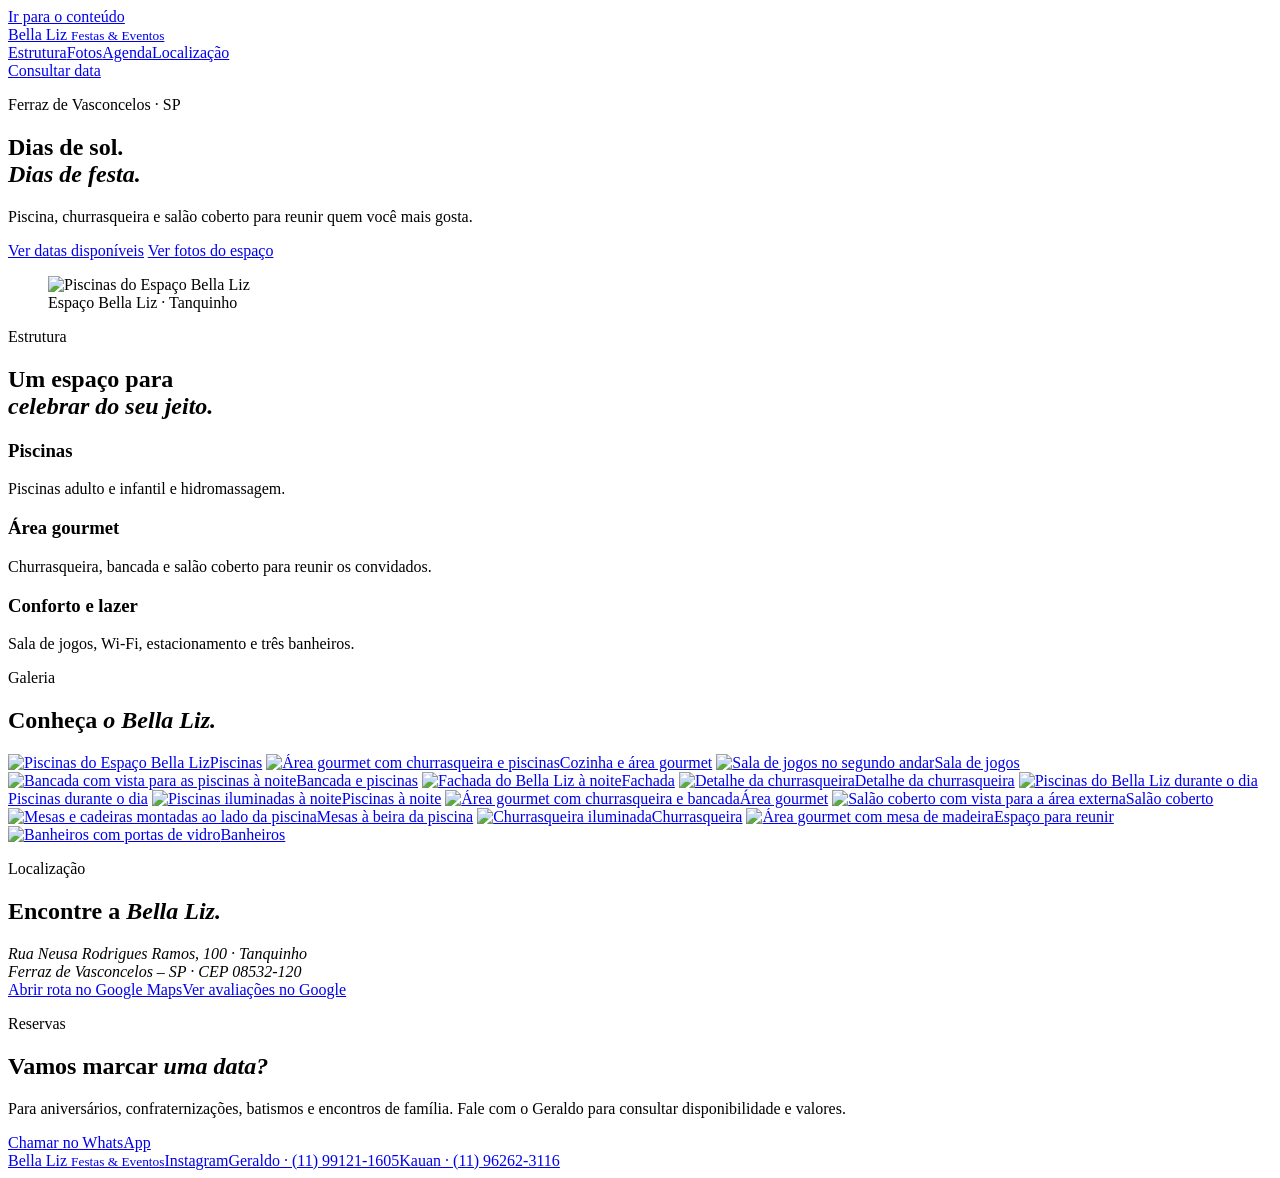
==== index.html @ a28b05e6 "Add files via upload" ====
<!doctype html>
<html lang="pt-BR">
<head>
<meta charset="utf-8">
<meta name="viewport" content="width=device-width, initial-scale=1">
<meta name="theme-color" content="#f5f4ea">
<meta name="description" content="Salão de festas com piscinas, churrasqueira e área gourmet no Tanquinho, em Ferraz de Vasconcelos. Consulte sua data com o Espaço Bella Liz.">
<title>Bella Liz | Espaço para festas em Ferraz de Vasconcelos</title>
<link rel="icon" href="data:image/svg+xml,%3Csvg xmlns='http://www.w3.org/2000/svg' viewBox='0 0 64 64'%3E%3Crect width='64' height='64' rx='16' fill='%23112f2a'/%3E%3Ctext x='32' y='44' font-family='Georgia' font-size='36' text-anchor='middle' fill='%23e9fb91'%3EB%3C/text%3E%3C/svg%3E">
<link rel="preconnect" href="https://fonts.googleapis.com">
<link rel="preconnect" href="https://fonts.gstatic.com" crossorigin>
<link href="https://fonts.googleapis.com/css2?family=DM+Sans:wght@400;500;600;700&family=Instrument+Serif:ital@0;1&display=swap" rel="stylesheet">
<link rel="stylesheet" href="style.css">
<script src="site.js" defer></script>
</head>
<body>
<a class="skip" href="#inicio">Ir para o conteúdo</a>
<header class="wrap header">
  <a class="brand" href="#inicio">Bella Liz <small>Festas &amp; Eventos</small></a>
  <nav aria-label="Menu principal"><a href="#estrutura">Estrutura</a><a href="#galeria">Fotos</a><a href="agenda.html">Agenda</a><a href="#localizacao">Localização</a></nav>
  <a class="button outline" href="#contato">Consultar data</a>
</header>
<main id="inicio">
  <section class="wrap hero" aria-labelledby="titulo">
    <div class="hero-copy">
      <p class="eyebrow">Ferraz de Vasconcelos · SP</p>
      <h1 id="titulo">Dias de sol.<br><em>Dias de festa.</em></h1>
      <p class="lede">Piscina, churrasqueira e salão coberto para reunir quem você mais gosta.</p>
      <a class="button lime" href="agenda.html">Ver datas disponíveis</a>
      <a class="textlink" href="#galeria">Ver fotos do espaço</a>
    </div>
    <figure class="hero-photo"><img src="fotos/principal.webp" alt="Piscinas do Espaço Bella Liz" fetchpriority="high"><figcaption>Espaço Bella Liz · Tanquinho</figcaption></figure>
  </section>
  <section class="wrap structure" id="estrutura">
    <div class="section-heading"><p class="eyebrow">Estrutura</p><h2>Um espaço para<br><em>celebrar do seu jeito.</em></h2></div>
    <div class="features">
      <article><h3>Piscinas</h3><p>Piscinas adulto e infantil e hidromassagem.</p></article>
      <article><h3>Área gourmet</h3><p>Churrasqueira, bancada e salão coberto para reunir os convidados.</p></article>
      <article><h3>Conforto e lazer</h3><p>Sala de jogos, Wi-Fi, estacionamento e três banheiros.</p></article>
    </div>
  </section>
  <section class="gallery" id="galeria"><div class="wrap">
    <div class="section-heading"><p class="eyebrow">Galeria</p><h2>Conheça <em>o Bella Liz.</em></h2></div>
    <div class="photos">
      <a href="fotos/principal.webp"><img loading="lazy" src="fotos/principal.webp" alt="Piscinas do Espaço Bella Liz"><span>Piscinas</span></a>
      <a href="fotos/cozinha-tratada.webp"><img loading="lazy" src="fotos/cozinha-tratada.webp" alt="Área gourmet com churrasqueira e piscinas"><span>Cozinha e área gourmet</span></a>
      <a href="fotos/sala-de-jogos.webp"><img loading="lazy" src="fotos/sala-de-jogos.webp" alt="Sala de jogos no segundo andar"><span>Sala de jogos</span></a>
      <a href="fotos/pia-e-piscinas.webp"><img loading="lazy" src="fotos/pia-e-piscinas.webp" alt="Bancada com vista para as piscinas à noite"><span>Bancada e piscinas</span></a>
      <a href="fotos/fachada.webp"><img loading="lazy" src="fotos/fachada.webp" alt="Fachada do Bella Liz à noite"><span>Fachada</span></a>
      <a href="fotos/churrasqueira-tratada.webp"><img loading="lazy" src="fotos/churrasqueira-tratada.webp" alt="Detalhe da churrasqueira"><span>Detalhe da churrasqueira</span></a>
      <a href="fotos/piscina-dia.jpg"><img loading="lazy" src="fotos/piscina-dia.jpg" alt="Piscinas do Bella Liz durante o dia"><span>Piscinas durante o dia</span></a>
      <a href="fotos/piscina-noite.jpg"><img loading="lazy" src="fotos/piscina-noite.jpg" alt="Piscinas iluminadas à noite"><span>Piscinas à noite</span></a>
      <a href="fotos/area-gourmet.jpg"><img loading="lazy" src="fotos/area-gourmet.jpg" alt="Área gourmet com churrasqueira e bancada"><span>Área gourmet</span></a>
      <a href="fotos/salao.jpg"><img loading="lazy" src="fotos/salao.jpg" alt="Salão coberto com vista para a área externa"><span>Salão coberto</span></a>
      <a href="fotos/mesas-piscina.jpg"><img loading="lazy" src="fotos/mesas-piscina.jpg" alt="Mesas e cadeiras montadas ao lado da piscina"><span>Mesas à beira da piscina</span></a>
      <a href="fotos/churrasqueira.jpg"><img loading="lazy" src="fotos/churrasqueira.jpg" alt="Churrasqueira iluminada"><span>Churrasqueira</span></a>
      <a href="fotos/area-gourmet-2.jpg"><img loading="lazy" src="fotos/area-gourmet-2.jpg" alt="Área gourmet com mesa de madeira"><span>Espaço para reunir</span></a>
      <a href="fotos/banheiros.jpg"><img loading="lazy" src="fotos/banheiros.jpg" alt="Banheiros com portas de vidro"><span>Banheiros</span></a>
    </div>
  </div></section>
  <section class="wrap visit" id="localizacao">
    <div><p class="eyebrow">Localização</p><h2>Encontre a <em>Bella Liz.</em></h2><address>Rua Neusa Rodrigues Ramos, 100 · Tanquinho<br>Ferraz de Vasconcelos – SP · CEP 08532-120</address></div>
    <div class="visit-links"><a class="button outline" href="https://www.google.com/maps/search/?api=1&amp;query=Rua+Neusa+Rodrigues+Ramos+100+Tanquinho+Ferraz+de+Vasconcelos+SP+08532-120">Abrir rota no Google Maps</a><a class="textlink" href="https://www.google.com/search?kgmid=/g/11mscnjflk&amp;q=BELLA+LIZ+FESTAS+E+EVENTOS&amp;hl=pt_BR">Ver avaliações no Google</a></div>
  </section>
  <section class="wrap booking" id="contato">
    <div><p class="eyebrow">Reservas</p><h2>Vamos marcar <em>uma data?</em></h2><p>Para aniversários, confraternizações, batismos e encontros de família. Fale com o Geraldo para consultar disponibilidade e valores.</p></div>
    <a class="button lime" href="https://wa.me/5511991211605?text=Ol%C3%A1%21%20Gostaria%20de%20consultar%20uma%20data%20no%20Espa%C3%A7o%20Bella%20Liz.">Chamar no WhatsApp</a>
  </section>
</main>
<footer class="wrap footer"><a class="brand" href="#inicio">Bella Liz <small>Festas &amp; Eventos</small></a><a href="https://www.instagram.com/bellalizfestaseeventos/">Instagram</a><a href="https://wa.me/5511991211605">Geraldo · (11) 99121-1605</a><a href="https://wa.me/5511962623116">Kauan · (11) 96262-3116</a></footer>
<dialog aria-labelledby="foto-legenda"><div class="viewer"><button class="close" aria-label="Fechar foto">×</button><img alt=""><div class="controls"><button class="prev" aria-label="Foto anterior">‹</button><p id="foto-legenda"></p><button class="next" aria-label="Próxima foto">›</button></div></div></dialog>
</body>
</html>
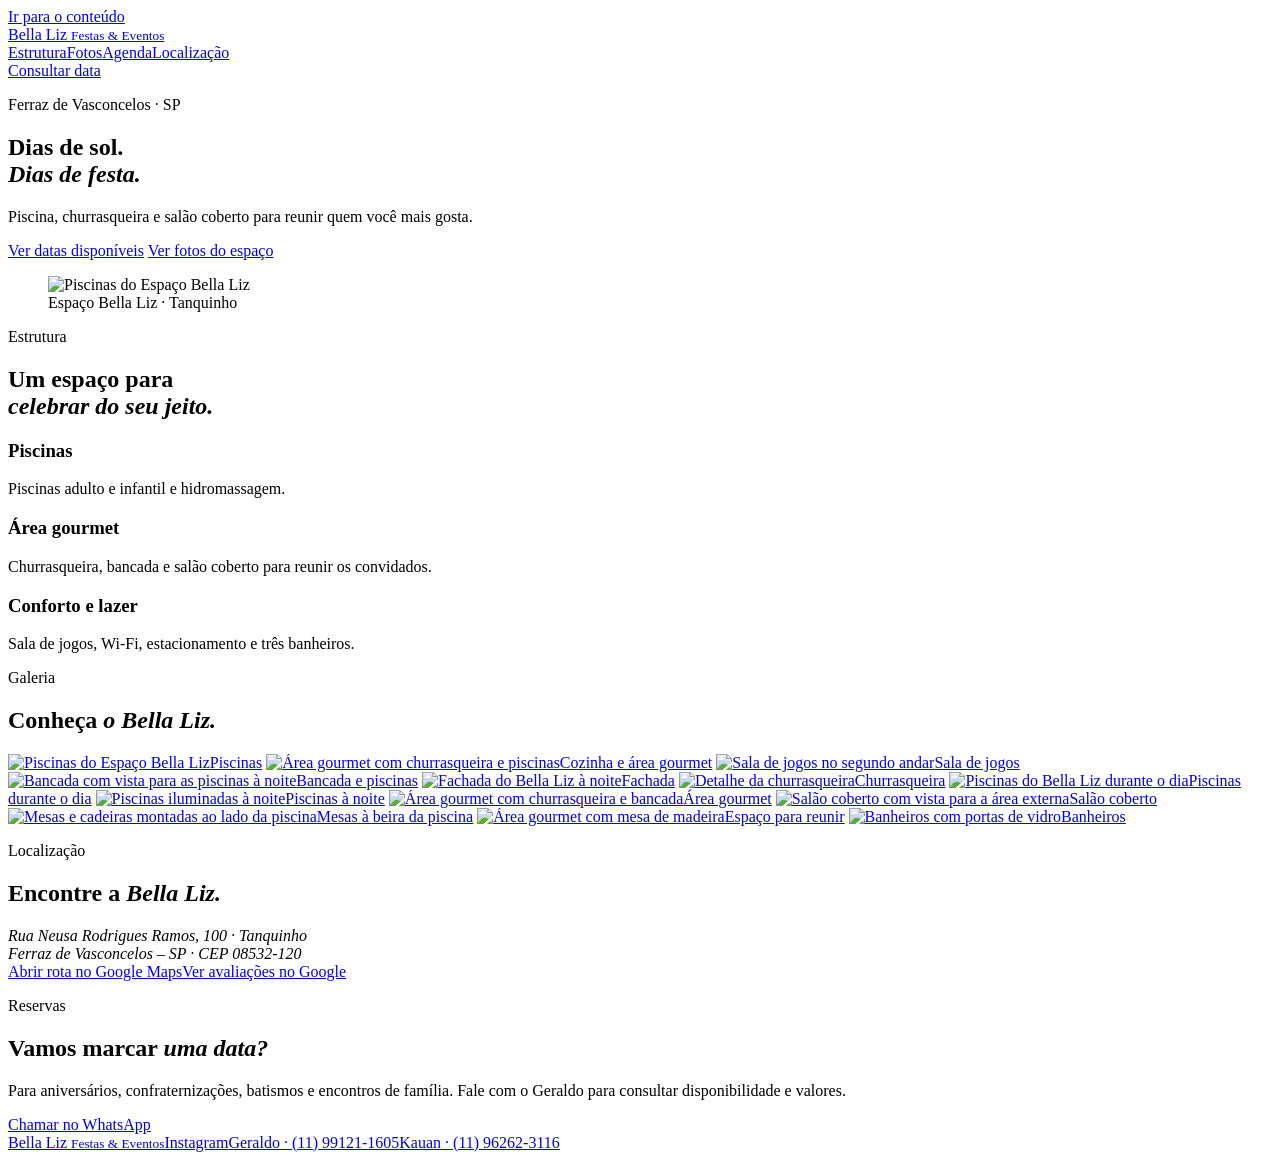
==== commit e80d01d3: "Update index.html" ====
--- a/index.html
+++ b/index.html
@@ -47,13 +47,12 @@
       <a href="fotos/sala-de-jogos.webp"><img loading="lazy" src="fotos/sala-de-jogos.webp" alt="Sala de jogos no segundo andar"><span>Sala de jogos</span></a>
       <a href="fotos/pia-e-piscinas.webp"><img loading="lazy" src="fotos/pia-e-piscinas.webp" alt="Bancada com vista para as piscinas à noite"><span>Bancada e piscinas</span></a>
       <a href="fotos/fachada.webp"><img loading="lazy" src="fotos/fachada.webp" alt="Fachada do Bella Liz à noite"><span>Fachada</span></a>
-      <a href="fotos/churrasqueira-tratada.webp"><img loading="lazy" src="fotos/churrasqueira-tratada.webp" alt="Detalhe da churrasqueira"><span>Detalhe da churrasqueira</span></a>
+      <a href="fotos/churrasqueira-tratada.webp"><img loading="lazy" src="fotos/churrasqueira-tratada.webp" alt="Detalhe da churrasqueira"><span>Churrasqueira</span></a>
       <a href="fotos/piscina-dia.jpg"><img loading="lazy" src="fotos/piscina-dia.jpg" alt="Piscinas do Bella Liz durante o dia"><span>Piscinas durante o dia</span></a>
       <a href="fotos/piscina-noite.jpg"><img loading="lazy" src="fotos/piscina-noite.jpg" alt="Piscinas iluminadas à noite"><span>Piscinas à noite</span></a>
       <a href="fotos/area-gourmet.jpg"><img loading="lazy" src="fotos/area-gourmet.jpg" alt="Área gourmet com churrasqueira e bancada"><span>Área gourmet</span></a>
       <a href="fotos/salao.jpg"><img loading="lazy" src="fotos/salao.jpg" alt="Salão coberto com vista para a área externa"><span>Salão coberto</span></a>
       <a href="fotos/mesas-piscina.jpg"><img loading="lazy" src="fotos/mesas-piscina.jpg" alt="Mesas e cadeiras montadas ao lado da piscina"><span>Mesas à beira da piscina</span></a>
-      <a href="fotos/churrasqueira.jpg"><img loading="lazy" src="fotos/churrasqueira.jpg" alt="Churrasqueira iluminada"><span>Churrasqueira</span></a>
       <a href="fotos/area-gourmet-2.jpg"><img loading="lazy" src="fotos/area-gourmet-2.jpg" alt="Área gourmet com mesa de madeira"><span>Espaço para reunir</span></a>
       <a href="fotos/banheiros.jpg"><img loading="lazy" src="fotos/banheiros.jpg" alt="Banheiros com portas de vidro"><span>Banheiros</span></a>
     </div>
